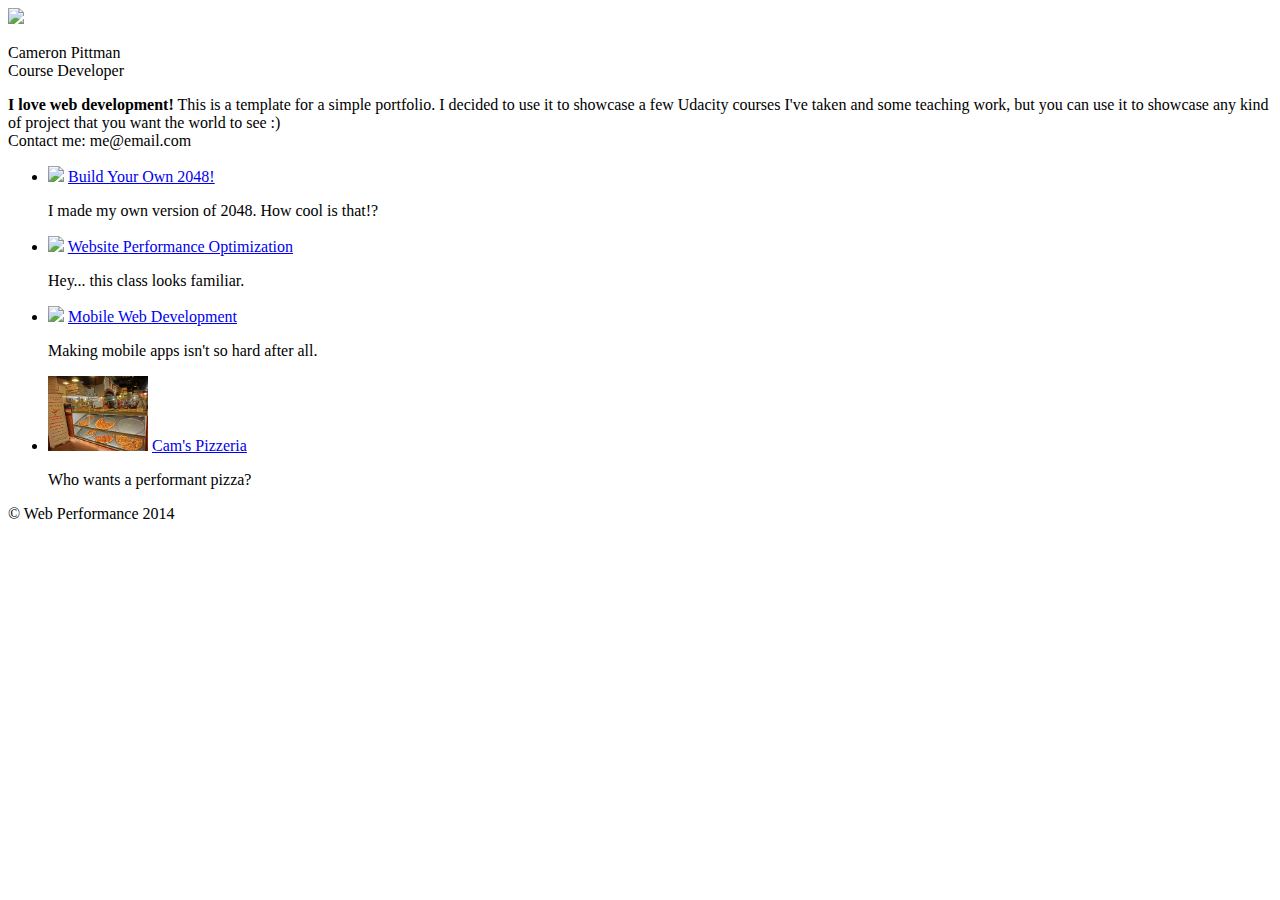
==== index.html @ 43732cae "Update index.html" ====
<!DOCTYPE html>
<html lang="en">
  <head>
    <meta charset="utf-8">
    <meta name="viewport" content="width=device-width, initial-scale=1">
    <meta name="description" content=" FILL ME IN ">
    <meta name="author" content=" FILL ME IN ">
    <title>Cameron Pittman: Portfolio</title>

    <!-- Hmm, what is the impact of web fonts on speed? Measure it... -->
    <link href="//fonts.googleapis.com/css?family=Open+Sans:400,700" rel="stylesheet">

    <link href="css/style.css" rel="stylesheet">
    <link href="css/print.css" rel="stylesheet">

    <script>
      (function(w,g){w['GoogleAnalyticsObject']=g;
      w[g]=w[g]||function(){(w[g].q=w[g].q||[]).push(arguments)};w[g].l=1*new Date();})(window,'ga');

      // Optional TODO: replace with your Google Analytics profile ID.
      ga('create', 'UA-XXXX-Y');
      ga('send', 'pageview');
    </script>
    <script src="http://www.google-analytics.com/analytics.js"></script>
    <script async src="js/perfmatters.js"></script>
  </head>

  <body>
    <header>
      <a href="/"><img src="img/profilepic.jpg"></a>
      <p>Cameron Pittman<br><span>Course Developer</span></p>
    </header>

    <div class="container">
      <div class="hero">
        <strong>I love web development!</strong> This is a template for a simple portfolio. I decided to use it to showcase a few Udacity courses I've taken and some teaching work, but you can use it to showcase any kind of project that you want the world to see :) <br> Contact me: me@email.com
      </div>

      <div class="content">
        <ul>
          <li>
            <img src="https://lh4.ggpht.com/kJEnfqhPvtm4m3EneSZ4fWYGS8lW4YNhEjk6zPkyrQaBUHc-2Y_ElDic99NHI0h-UBLXVbRCjFybFvrWxdk=s100">
            <a href="project-2048.html">Build Your Own 2048!</a>
            <p>I made my own version of 2048. How cool is that!?</p>
          </li>

          <li>
            <img src="https://lh6.ggpht.com/f_0W8h__3G99CWTjnMjD8BUKm7yp2-wJyApLtTwFoFtlal2ULf_JgHIsOQq2NiYfKOdMlXlMHDKNo5XVZLs=s100">
            <a href="project-webperf.html">Website Performance Optimization</a>
            <p>Hey... this class looks familiar.</p>
          </li>

          <li>
            <img src="https://lh5.ggpht.com/IKdCmTWn8a2nMhlwMYzryvzRN5CUZAOBr4tDrEAbszV7TIFe9pRAInA4kkYcgTXwrifJsBEsq1agTueuu-g=s100">
            <a href="project-mobile.html">Mobile Web Development</a>
            <p>Making mobile apps isn't so hard after all.</p>
          </li>

          <li>
            <img style="width: 100px;" src="views/images/pizzeria-small.jpg">
            <a href="views/pizza.html">Cam's Pizzeria</a>
            <p>Who wants a performant pizza?</p>
          </li>
        </ul>
      </div>

      <footer>
        <p>&copy; Web Performance 2014 <span id="crp-stats"></span></p>
      </footer>
    </div>
  </body>
</html>
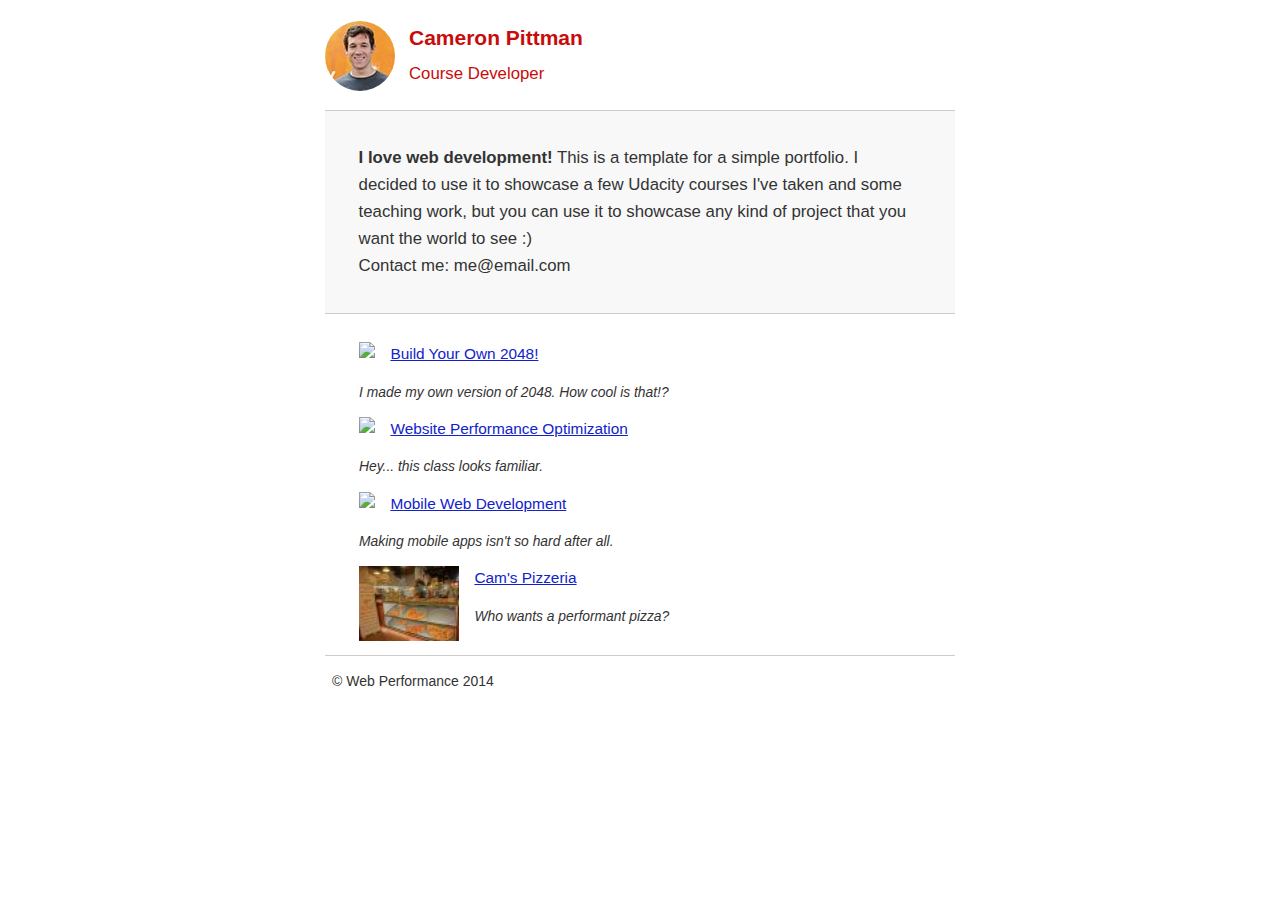
==== commit a5bb1d65: "itye" ====
--- a/index.html
+++ b/index.html
@@ -1,72 +1 @@
-<!DOCTYPE html>
-<html lang="en">
-  <head>
-    <meta charset="utf-8">
-    <meta name="viewport" content="width=device-width, initial-scale=1">
-    <meta name="description" content=" FILL ME IN ">
-    <meta name="author" content=" FILL ME IN ">
-    <title>Cameron Pittman: Portfolio</title>
-
-    <!-- Hmm, what is the impact of web fonts on speed? Measure it... -->
-    <link href="//fonts.googleapis.com/css?family=Open+Sans:400,700" rel="stylesheet">
-
-    <link href="css/style.css" rel="stylesheet">
-    <link href="css/print.css" rel="stylesheet">
-
-    <script>
-      (function(w,g){w['GoogleAnalyticsObject']=g;
-      w[g]=w[g]||function(){(w[g].q=w[g].q||[]).push(arguments)};w[g].l=1*new Date();})(window,'ga');
-
-      // Optional TODO: replace with your Google Analytics profile ID.
-      ga('create', 'UA-XXXX-Y');
-      ga('send', 'pageview');
-    </script>
-    <script src="http://www.google-analytics.com/analytics.js"></script>
-    <script async src="js/perfmatters.js"></script>
-  </head>
-
-  <body>
-    <header>
-      <a href="/"><img src="img/profilepic.jpg"></a>
-      <p>Cameron Pittman<br><span>Course Developer</span></p>
-    </header>
-
-    <div class="container">
-      <div class="hero">
-        <strong>I love web development!</strong> This is a template for a simple portfolio. I decided to use it to showcase a few Udacity courses I've taken and some teaching work, but you can use it to showcase any kind of project that you want the world to see :) <br> Contact me: me@email.com
-      </div>
-
-      <div class="content">
-        <ul>
-          <li>
-            <img src="https://lh4.ggpht.com/kJEnfqhPvtm4m3EneSZ4fWYGS8lW4YNhEjk6zPkyrQaBUHc-2Y_ElDic99NHI0h-UBLXVbRCjFybFvrWxdk=s100">
-            <a href="project-2048.html">Build Your Own 2048!</a>
-            <p>I made my own version of 2048. How cool is that!?</p>
-          </li>
-
-          <li>
-            <img src="https://lh6.ggpht.com/f_0W8h__3G99CWTjnMjD8BUKm7yp2-wJyApLtTwFoFtlal2ULf_JgHIsOQq2NiYfKOdMlXlMHDKNo5XVZLs=s100">
-            <a href="project-webperf.html">Website Performance Optimization</a>
-            <p>Hey... this class looks familiar.</p>
-          </li>
-
-          <li>
-            <img src="https://lh5.ggpht.com/IKdCmTWn8a2nMhlwMYzryvzRN5CUZAOBr4tDrEAbszV7TIFe9pRAInA4kkYcgTXwrifJsBEsq1agTueuu-g=s100">
-            <a href="project-mobile.html">Mobile Web Development</a>
-            <p>Making mobile apps isn't so hard after all.</p>
-          </li>
-
-          <li>
-            <img style="width: 100px;" src="views/images/pizzeria-small.jpg">
-            <a href="views/pizza.html">Cam's Pizzeria</a>
-            <p>Who wants a performant pizza?</p>
-          </li>
-        </ul>
-      </div>
-
-      <footer>
-        <p>&copy; Web Performance 2014 <span id="crp-stats"></span></p>
-      </footer>
-    </div>
-  </body>
-</html>
+<!DOCTYPE html><html lang="en"> <head> <meta charset="utf-8"> <meta name="viewport" content="width=device-width, initial-scale=1"> <meta name="description" content=" FILL ME IN "> <meta name="author" content=" FILL ME IN "> <title>Cameron Pittman: Portfolio</title> <style>html{font-size: 100%; overflow-y: scroll; -webkit-tap-highlight-color: rgba(0,0,0,0); -ms-text-size-adjust: 100%; -webkit-text-size-adjust: none;}body{margin: 0; font-size: 14px; line-height: 1.61; font-weight: 400;}body, button, input, select, textarea{font-family: 'Open Sans', sans-serif; color: #333;}a{color: #12C;}a:visited{color: #61C;}a:focus{outline: thin dotted;}a:hover, a:active{color: #c00; outline: 0;}b, strong{font-weight: bold;}pre, code{font-family: monospace, monospace; font-size: 1em;}ul, ol{margin: 1em 0; padding: 0 0 0 20px;}img{border: 0; max-width: 100%;}body{background: #fff;}header, footer, .container{max-width: 45em; margin: 0 auto;}header{padding: 0 0.5em; color: #C90B0B;}header img{border-radius: 40px; float: left;}header p{font-size:1.5em; font-weight: bold; padding-left: 4em;}header p span{font-size: 0.8em; font-weight: normal;}.hero{padding: 2em; background-color: #f8f8f8; font-size:1.2em; border-bottom: 1px solid #ccc; border-top: 1px solid #ccc;}.content{padding: 1em 1em;}.content li{list-style-type: none; font-size: 1.1em;}li img{float:left; padding-right: 1em;}li p{font-size: 0.9em; font-style: italic;}footer{padding: 0 0.5em; border-top: 1px solid #ccc;}footer span{float: right; font-style: italic;}/* Smartphones (portrait) */@media only screen and (max-width: 480px){body{font-size: 12px;}header p{padding-left: 4.5em;}}</style> <link href="css/print.css" rel="stylesheet" media="print"> <script>(function(w,g){w['GoogleAnalyticsObject']=g; w[g]=w[g]||function(){(w[g].q=w[g].q||[]).push(arguments)};w[g].l=1*new Date();})(window,'ga'); // Optional TODO: replace with your Google Analytics profile ID. ga('create', 'UA-XXXX-Y'); ga('send', 'pageview'); </script> <script async src="http://www.google-analytics.com/analytics.js"></script> <script async src="js/perfmatters.js"></script> </head> <body> <header> <a href="/"><img src="img/profilepic.jpg"></a> <p>Cameron Pittman<br><span>Course Developer</span></p></header> <div class="container"> <div class="hero"> <strong>I love web development!</strong> This is a template for a simple portfolio. I decided to use it to showcase a few Udacity courses I've taken and some teaching work, but you can use it to showcase any kind of project that you want the world to see :) <br>Contact me: me@email.com </div><div class="content"> <ul> <li> <img src="https://lh4.ggpht.com/kJEnfqhPvtm4m3EneSZ4fWYGS8lW4YNhEjk6zPkyrQaBUHc-2Y_ElDic99NHI0h-UBLXVbRCjFybFvrWxdk=s100"> <a href="project-2048.html">Build Your Own 2048!</a> <p>I made my own version of 2048. How cool is that!?</p></li><li> <img src="https://lh6.ggpht.com/f_0W8h__3G99CWTjnMjD8BUKm7yp2-wJyApLtTwFoFtlal2ULf_JgHIsOQq2NiYfKOdMlXlMHDKNo5XVZLs=s100"> <a href="project-webperf.html">Website Performance Optimization</a> <p>Hey... this class looks familiar.</p></li><li> <img src="https://lh5.ggpht.com/IKdCmTWn8a2nMhlwMYzryvzRN5CUZAOBr4tDrEAbszV7TIFe9pRAInA4kkYcgTXwrifJsBEsq1agTueuu-g=s100"> <a href="project-mobile.html">Mobile Web Development</a> <p>Making mobile apps isn't so hard after all.</p></li><li> <img style="width: 100px;" src="views/images/pizzeria-small.jpg"> <a href="views/pizza.html">Cam's Pizzeria</a> <p>Who wants a performant pizza?</p></li></ul> </div><footer> <p>&copy; Web Performance 2014 <span id="crp-stats"></span></p></footer> </div></body></html>